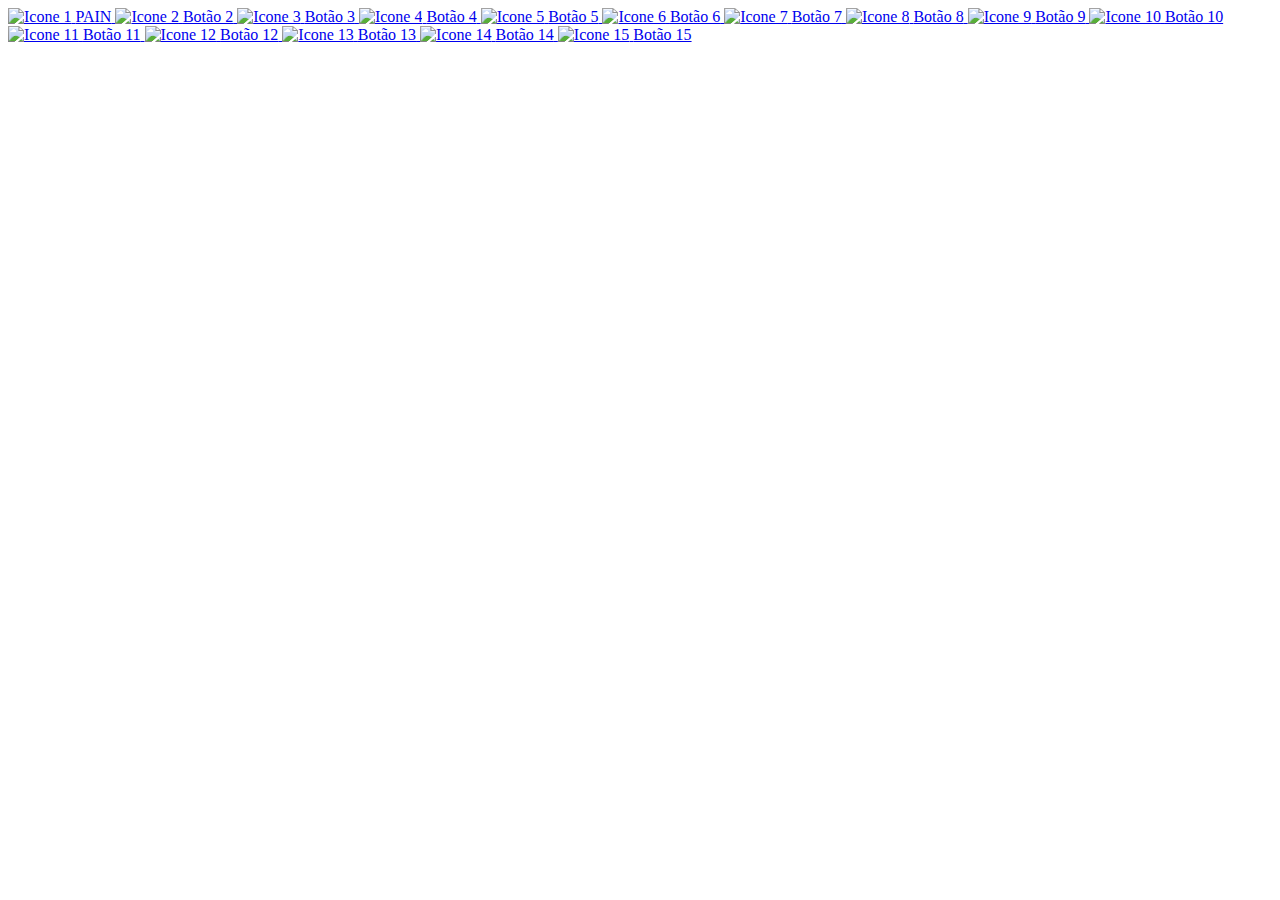
==== Symptoms.html @ 4f1217fe "Update Symptoms.html" ====
<!DOCTYPE html>
<html lang="pt-br">
<head>
    <meta charset="UTF-8">
    <title>Botoes</title>
    <link rel="stylesheet" href="style.css">
    <link rel="stylesheet" href="main.css">         
</head>
<body>
    <div class="button-container">
        <a href="pagina1.html" class="button">
          <img src="img/Pain.png" alt="Icone 1" class="icon">
          <span class="button-text">PAIN</span>
        </a>
        <a href="pagina2.html" class="button">
          <img src="img/Food Poisoning-Stomach Aches.png" alt="Icone 2" class="icon">
          <span class="button-text">Botão 2</span>
        </a>
        <a href="pagina3.html" class="button">
          <img src="img/Hematomas-Bruises.png" alt="Icone 3" class="icon">
          <span class="button-text">Botão 3</span>
        </a>
      <a href="pagina4.html"> 
        <img src="img/Scars- Cuts.png" alt="Icone 4" class="icon">
        <span class="button-text">Botão 4</span>
      </a>
      <a href="pagina.html">
        <img src="img/Sepsis.png" alt="Icone 5" class="icon">
        <span class="button-text">Botão 5</span>
      </a>
      <a href="pagina.html">
        <img src="img/Stab-Wounds.png" alt="Icone 6" class="icon">
        <span class="button-text">Botão 6</span>
      </a>
      <a href="pagina.html">
        <img src="img/Bullethit Wounds.png" alt="Icone 7" class="icon">
        <span class="button-text">Botão 7</span>
      </a>
      <a href="pagina.html">
        <img src="img/VisceraDamage.png" alt="Icone 8" class="icon">
        <span class="button-text">Botão 8</span>
      </a>
      <a href="pagina.html">
        <img src="img/Concussion.png" alt="Icone 9" class="icon">
        <span class="button-text">Botão 9</span>
      </a>
      <a href="pagina.html">
        <img src="img/Hematopoiesis.png" alt="Icone 10" class="icon">
        <span class="button-text">Botão 10</span>
      </a>
      <a href="pagina.html">
        <img src="img/hemostasis.png" alt="Icone 11" class="icon">
        <span class="button-text">Botão 11</span>
      </a>
      <a href="pagina.html">
        <img src="img/Overdosed.png" alt="Icone 12" class="icon">
        <span class="button-text">Botão 12</span>
      </a>
      <a href="pagina.html">
        <img src="img/Colds-Influenza-Pneumonia.png" alt="Icone 13" class="icon">
        <span class="button-text">Botão 13</span>
      </a>
      <a href="pagina.html">
        <img src="img/zVIRUSS.png" alt="Icone 14" class="icon">
        <span class="button-text">Botão 14</span>
      </a>
      <a href="pagina.html">
        <img src="img/Biohazard.png" alt="Icone 15" class="icon">
        <span class="button-text">Botão 15</span>
      </a>      
      <div id="content-container"></div>
      <script src="main.js"></script>
    </body>
    </html>
---- main.css ----
/* Animação de fade out */
.fade-out {
    animation: fade-out 1.0s ease-out forwards;
  }
  
  @keyframes fade-out {
    0% {
      opacity: 1;
    }
    100% {
      opacity: 0;
    }
  }
  
  /* Animação de fade in */
  .fade-in {
    animation: fade-in 1.0s ease-in forwards;
  }
  
  @keyframes fade-in {
    0% {
      opacity: 0;
    }
    100% {
      opacity: 1;
    }
  }
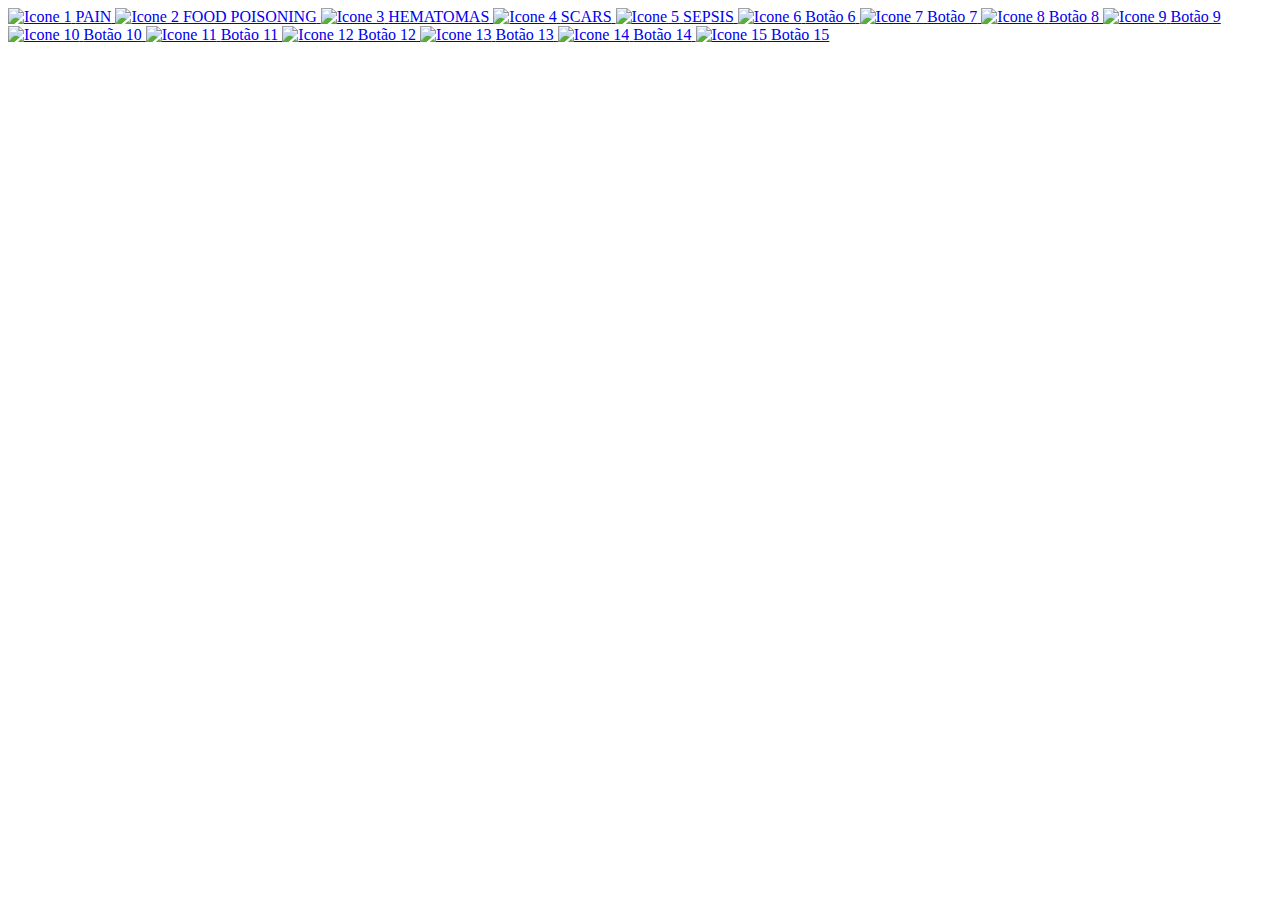
==== commit 26008fa9: "Update Symptoms.html" ====
--- a/Symptoms.html
+++ b/Symptoms.html
@@ -1,5 +1,5 @@
 <!DOCTYPE html>
-<html lang="pt-br">
+<html lang="en">
 <head>
     <meta charset="UTF-8">
     <title>Botoes</title>
@@ -14,19 +14,19 @@
         </a>
         <a href="pagina2.html" class="button">
           <img src="img/Food Poisoning-Stomach Aches.png" alt="Icone 2" class="icon">
-          <span class="button-text">Botão 2</span>
+          <span class="button-text">FOOD POISONING</span>
         </a>
         <a href="pagina3.html" class="button">
           <img src="img/Hematomas-Bruises.png" alt="Icone 3" class="icon">
-          <span class="button-text">Botão 3</span>
+          <span class="button-text">HEMATOMAS</span>
         </a>
       <a href="pagina4.html"> 
         <img src="img/Scars- Cuts.png" alt="Icone 4" class="icon">
-        <span class="button-text">Botão 4</span>
+        <span class="button-text">SCARS</span>
       </a>
       <a href="pagina.html">
         <img src="img/Sepsis.png" alt="Icone 5" class="icon">
-        <span class="button-text">Botão 5</span>
+        <span class="button-text">SEPSIS</span>
       </a>
       <a href="pagina.html">
         <img src="img/Stab-Wounds.png" alt="Icone 6" class="icon">
@@ -71,9 +71,6 @@
       <div id="content-container"></div>
       <script src="main.js"></script>
     </body>
-    </html>
-
+    </html> 
   
   
-  
-  
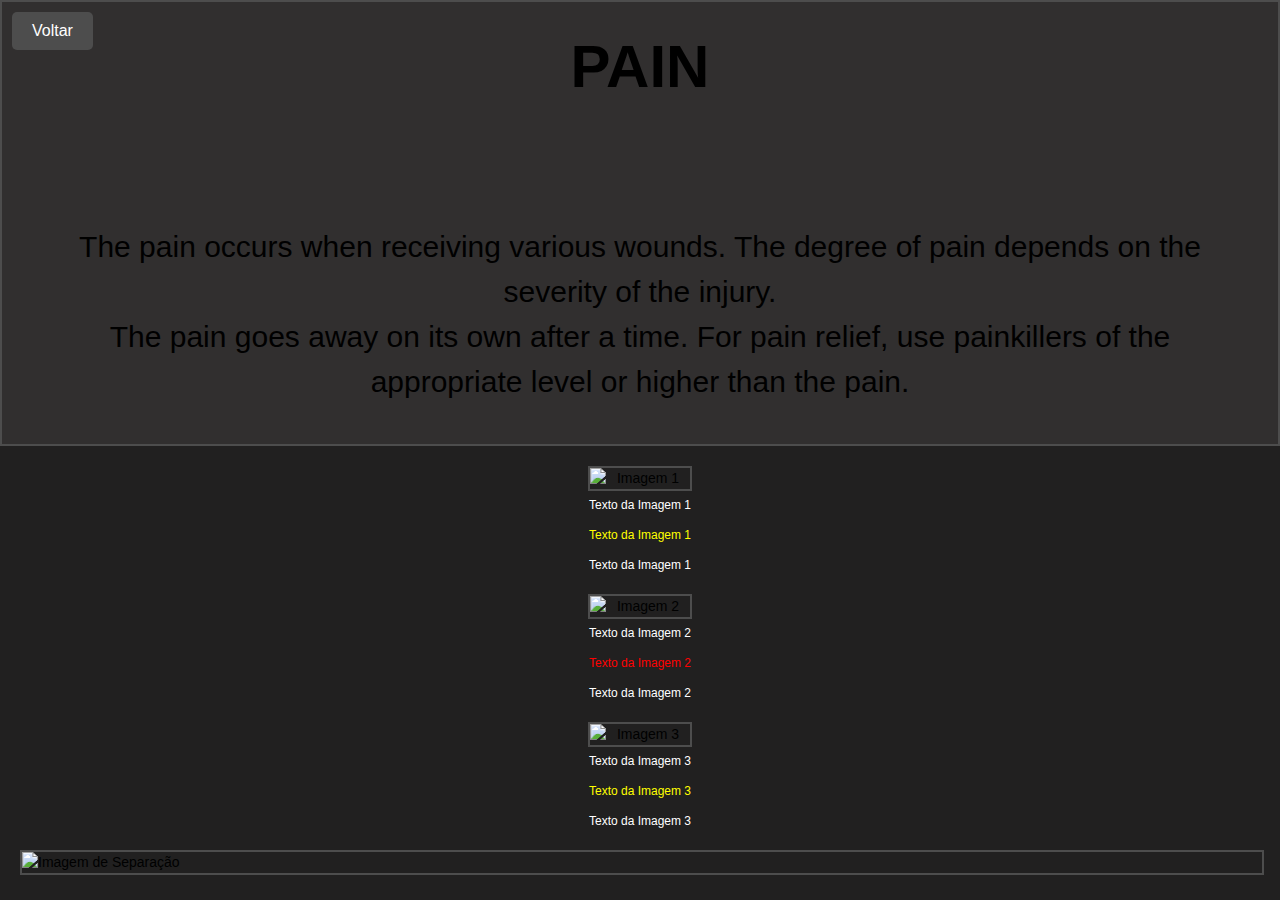
==== commit ebafaee8: "Update Symptoms.html" ====
--- a/Symptoms.html
+++ b/Symptoms.html
@@ -1,76 +1,94 @@
 <!DOCTYPE html>
 <html lang="en">
-<head>
+  <head>
     <meta charset="UTF-8">
-    <title>Botoes</title>
-    <link rel="stylesheet" href="style.css">
-    <link rel="stylesheet" href="main.css">         
-</head>
-<body>
-    <div class="button-container">
-        <a href="pagina1.html" class="button">
-          <img src="img/Pain.png" alt="Icone 1" class="icon">
-          <span class="button-text">PAIN</span>
-        </a>
-        <a href="pagina2.html" class="button">
-          <img src="img/Food Poisoning-Stomach Aches.png" alt="Icone 2" class="icon">
-          <span class="button-text">FOOD POISONING</span>
-        </a>
-        <a href="pagina3.html" class="button">
-          <img src="img/Hematomas-Bruises.png" alt="Icone 3" class="icon">
-          <span class="button-text">HEMATOMAS</span>
-        </a>
-      <a href="pagina4.html"> 
-        <img src="img/Scars- Cuts.png" alt="Icone 4" class="icon">
-        <span class="button-text">SCARS</span>
-      </a>
-      <a href="pagina.html">
-        <img src="img/Sepsis.png" alt="Icone 5" class="icon">
-        <span class="button-text">SEPSIS</span>
-      </a>
-      <a href="pagina.html">
-        <img src="img/Stab-Wounds.png" alt="Icone 6" class="icon">
-        <span class="button-text">Botão 6</span>
-      </a>
-      <a href="pagina.html">
-        <img src="img/Bullethit Wounds.png" alt="Icone 7" class="icon">
-        <span class="button-text">Botão 7</span>
-      </a>
-      <a href="pagina.html">
-        <img src="img/VisceraDamage.png" alt="Icone 8" class="icon">
-        <span class="button-text">Botão 8</span>
-      </a>
-      <a href="pagina.html">
-        <img src="img/Concussion.png" alt="Icone 9" class="icon">
-        <span class="button-text">Botão 9</span>
-      </a>
-      <a href="pagina.html">
-        <img src="img/Hematopoiesis.png" alt="Icone 10" class="icon">
-        <span class="button-text">Botão 10</span>
-      </a>
-      <a href="pagina.html">
-        <img src="img/hemostasis.png" alt="Icone 11" class="icon">
-        <span class="button-text">Botão 11</span>
-      </a>
-      <a href="pagina.html">
-        <img src="img/Overdosed.png" alt="Icone 12" class="icon">
-        <span class="button-text">Botão 12</span>
-      </a>
-      <a href="pagina.html">
-        <img src="img/Colds-Influenza-Pneumonia.png" alt="Icone 13" class="icon">
-        <span class="button-text">Botão 13</span>
-      </a>
-      <a href="pagina.html">
-        <img src="img/zVIRUSS.png" alt="Icone 14" class="icon">
-        <span class="button-text">Botão 14</span>
-      </a>
-      <a href="pagina.html">
-        <img src="img/Biohazard.png" alt="Icone 15" class="icon">
-        <span class="button-text">Botão 15</span>
-      </a>      
-      <div id="content-container"></div>
-      <script src="main.js"></script>
-    </body>
-    </html> 
-  
-  
+    <title>pagina1</title>
+    <meta name="viewport" content="width=device-width, initial-scale=1">
+    <link rel="stylesheet" href="style2.css">
+     <!-- Adiciona o script do Google Translate -->
+     <script
+     type="text/javascript"
+     src="//translate.google.com/translate_a/element.js?cb=googleTranslateElementInit"
+   ></script>
+   <script type="text/javascript">
+     function googleTranslateElementInit() {
+       new google.translate.TranslateElement({
+         pageLanguage: "auto",
+         includedLanguages: "en,es,pt,ru",
+       });
+     }
+   </script>
+  </head>
+  <body>
+    <style>
+      body {
+        background-color: #212020;
+        margin: 0;
+      }
+      .header {
+        position: relative;
+      }
+      .back-button {
+        position: absolute;
+        top: 10px;
+        left: 10px;
+        background-color: #4D4D4D;
+        border: none;
+        border-radius: 5px;
+        color: #FFF;
+        padding: 10px 20px;
+        font-size: 16px;
+        cursor: pointer;
+      }
+      .small-images {
+        text-align: center;
+        margin-bottom: 20px;
+      }
+      .small-images p {
+        font-size: 12px;
+        margin-top: 5px;
+      }
+      .content {
+        padding: 20px;
+      }
+    </style>
+    <div class="header">
+      <button class="back-button" onclick="window.history.back()">Voltar</button>
+      <h1>PAIN</h1>
+      <table>
+        <tr>
+          <td>
+            <img src="img/Pain.png" alt="">                  
+          </td>
+        </tr>
+        <tr>
+          <td>
+            <p>The pain occurs when receiving various wounds. The degree of pain depends on the severity of the injury.</p>
+            <p> The pain goes away on its own after a time. For pain relief, use painkillers of the appropriate level or higher than the pain.</p>
+          </td>
+        </tr>
+      </table>
+    </div>
+    <div class="content">
+      <div class="small-images">
+        <img src="img/Blister tablets pills.png" alt="Imagem 1" width="100"> 
+        <p>Texto da Imagem 1</p>
+        <p class="yellow">Texto da Imagem 1</p>
+        <p>Texto da Imagem 1</p>
+      </div>
+      <div class="small-images">
+        <img src="img/ampoule.png" alt="Imagem 2" width="100">
+        <p>Texto da Imagem 2</p>
+        <p class="red">Texto da Imagem 2</p>                    
+        <p>Texto da Imagem 2</p>
+      </div>
+      <div class="small-images">
+        <img src="img/injector.png" alt="Imagem 3" width="100">
+        <p>Texto da Imagem 3</p>
+        <p class="yellow">Texto da Imagem 3</p>
+        <p>Texto da Imagem 3</p>
+      </div>
+      <img src="img/barbedwire2.png" alt="Imagem de Separação" width="100%">
+    </div>
+  </body>
+</html>
--- a/style2.css
+++ b/style2.css
@@ -0,0 +1,122 @@
+/* Estilos para toda a página */
+body {
+  font-family: Arial, sans-serif;
+  font-size: 14px;
+  line-height: 1.5;
+}
+
+table {
+  width: 100%;
+  border-collapse: collapse;
+}
+
+td {
+  vertical-align: top;
+  padding: 20px;
+}
+
+/* Estilos para o cabeçalho */
+.header {
+  text-align: center;
+  background-color: #312f2f;
+  padding: 20px;
+  border: 2px solid #4D4D4D;
+  font-size: 30px;
+}
+
+.header h1 {
+  margin: 0;
+  font-size: px;
+}
+
+.header img {
+  max-width: 100%;
+  height: auto;
+  margin-top: 20px;
+  margin-bottom: 20px;
+  
+}
+
+.header p {
+  margin: 0;
+  line-height: 1.5;
+}
+
+/* Estilos para as imagens pequenas */
+.small-images img {
+  display: block;
+  margin: 0 auto;
+  max-width: 100%;
+  height: auto;
+  margin-bottom: 10px;
+  position: relative;
+}
+
+/* Estilos para a lista de texto */
+.text-list {
+  list-style: none;
+  margin: 0;
+  padding: 0;
+}
+
+.text-list li {
+  margin-bottom: 10px;
+  display: flex;
+  align-items: center;
+}
+
+.text-list li img {
+  margin-right: 10px;
+}
+
+.text-list li span {
+  line-height: 1.5;
+  flex: 1;
+}
+
+/* Estilos para a imagem de separação */
+.content img {
+  max-width: 100%;
+  height: auto;
+  margin-top: 20px;
+  margin-bottom: 20px;
+  display: block;
+  margin: 0 auto;
+  border: 2px solid #4D4D4D;
+}
+.header table {
+  margin: 0 auto;
+}
+
+.small-images {
+  text-align: center;
+  margin-bottom: 10px;
+}
+
+.img-caption {
+  text-align: center;
+  margin-top: 5px;
+  position: absolute;
+  bottom: 0;
+  left: 50%;
+  transform: translateX(-50%);
+}
+table {
+  border-collapse: collapse;
+}
+
+td img[src$="barbedwire2.png"] {
+  border: none;
+}
+.small-images p {
+  font-size: 20px; /* altere o valor aqui para aumentar ou diminuir o tamanho da fonte */
+  color: white; /* cor padrão do texto */
+}
+
+.small-images p.yellow {
+  color: yellow; /* cor amarela */
+}
+
+.small-images p.red {
+  color: red; /* cor vermelha */
+}
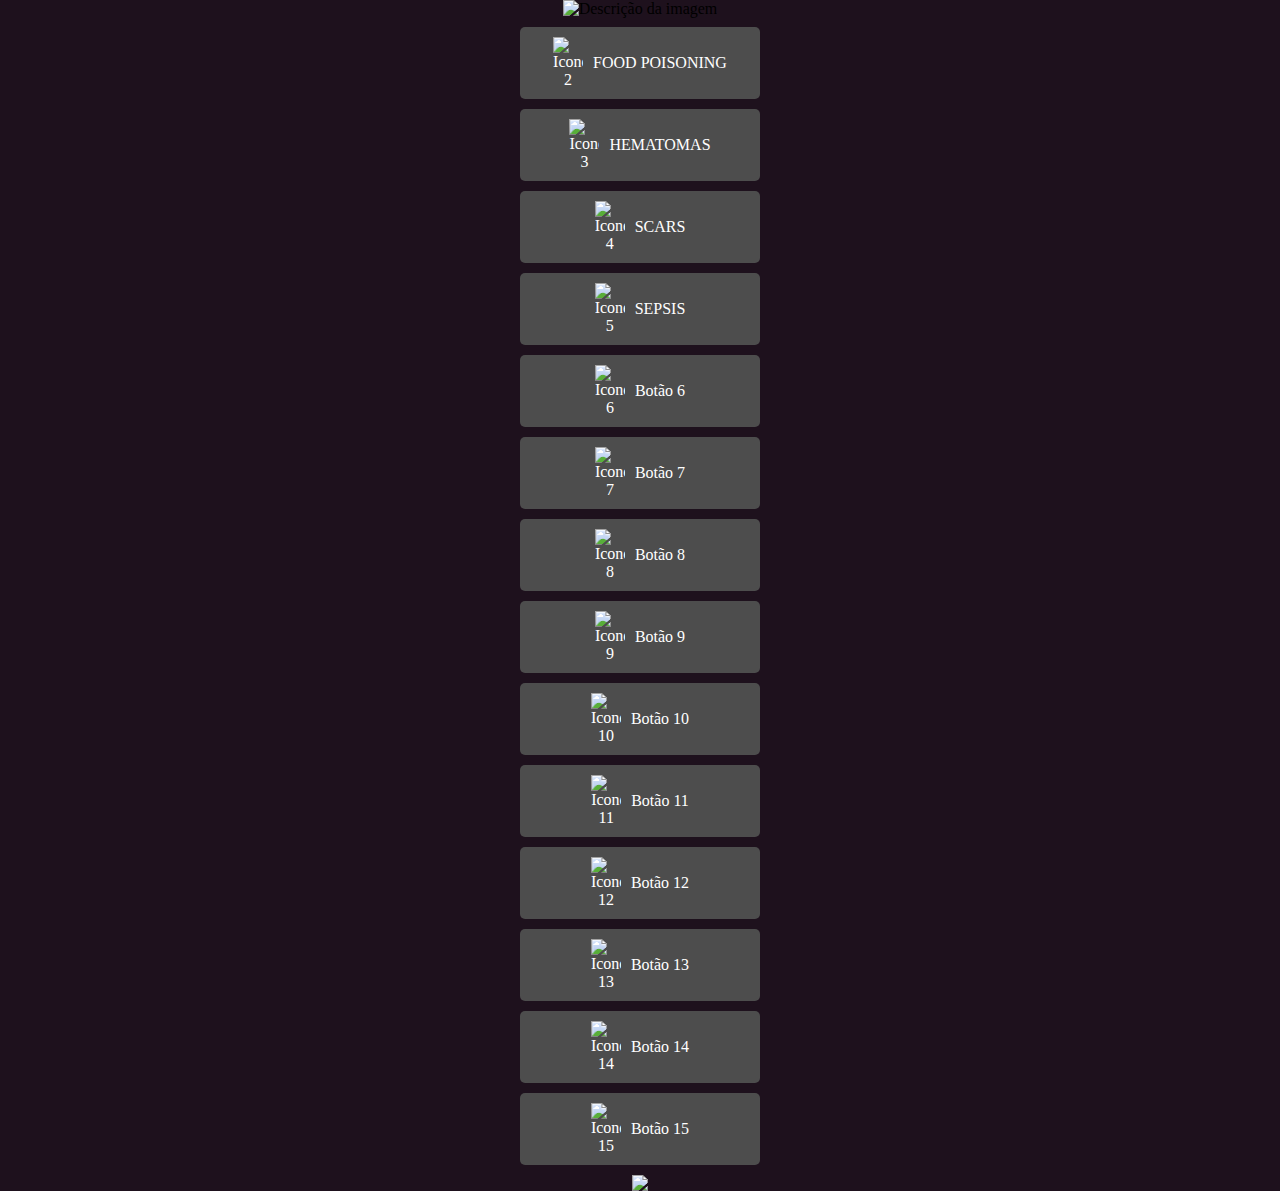
==== commit 97636320: "Update Symptoms.html" ====
--- a/Symptoms.html
+++ b/Symptoms.html
@@ -1,94 +1,107 @@
 <!DOCTYPE html>
 <html lang="en">
-  <head>
-    <meta charset="UTF-8">
-    <title>pagina1</title>
-    <meta name="viewport" content="width=device-width, initial-scale=1">
-    <link rel="stylesheet" href="style2.css">
-     <!-- Adiciona o script do Google Translate -->
-     <script
-     type="text/javascript"
-     src="//translate.google.com/translate_a/element.js?cb=googleTranslateElementInit"
-   ></script>
-   <script type="text/javascript">
-     function googleTranslateElementInit() {
-       new google.translate.TranslateElement({
-         pageLanguage: "auto",
-         includedLanguages: "en,es,pt,ru",
-       });
-     }
-   </script>
-  </head>
-  <body>
-    <style>
-      body {
-        background-color: #212020;
-        margin: 0;
+<head>
+  <meta charset="UTF-8">
+  <meta name="viewport" content="width=device-width, initial-scale=1.0">
+  <title>Botoes</title>
+  <link rel="stylesheet" href="style.css">
+  <link rel="stylesheet" href="main.css">
+    <!-- Adiciona o script do Google Translate -->
+    <script
+      type="text/javascript"
+      src="//translate.google.com/translate_a/element.js?cb=googleTranslateElementInit"
+    ></script>
+    <script type="text/javascript">
+      function googleTranslateElementInit() {
+        new google.translate.TranslateElement({
+          pageLanguage: "auto",
+          includedLanguages: "en,es,pt,ru",
+        });
       }
-      .header {
-        position: relative;
-      }
-      .back-button {
-        position: absolute;
-        top: 10px;
-        left: 10px;
-        background-color: #4D4D4D;
-        border: none;
-        border-radius: 5px;
-        color: #FFF;
-        padding: 10px 20px;
-        font-size: 16px;
-        cursor: pointer;
-      }
-      .small-images {
-        text-align: center;
-        margin-bottom: 20px;
-      }
-      .small-images p {
-        font-size: 12px;
-        margin-top: 5px;
-      }
-      .content {
-        padding: 20px;
-      }
-    </style>
-    <div class="header">
-      <button class="back-button" onclick="window.history.back()">Voltar</button>
-      <h1>PAIN</h1>
-      <table>
-        <tr>
-          <td>
-            <img src="img/Pain.png" alt="">                  
-          </td>
-        </tr>
-        <tr>
-          <td>
-            <p>The pain occurs when receiving various wounds. The degree of pain depends on the severity of the injury.</p>
-            <p> The pain goes away on its own after a time. For pain relief, use painkillers of the appropriate level or higher than the pain.</p>
-          </td>
-        </tr>
-      </table>
-    </div>
-    <div class="content">
-      <div class="small-images">
-        <img src="img/Blister tablets pills.png" alt="Imagem 1" width="100"> 
-        <p>Texto da Imagem 1</p>
-        <p class="yellow">Texto da Imagem 1</p>
-        <p>Texto da Imagem 1</p>
+    </script>        
+</head>
+<body>
+  <style>
+    body {
+      background-color: #1E111D;
+    }
+  </style>
+  <div class="header-image-container">
+    <img src="img/barbedwire2.png" alt="Descrição da imagem">
+  </div>
+  <div class="button-container">
+    <div class="button-container">
+        <a href="pagina1.html" class="button">
+          <img src="img/Pain.png" alt="Icone 1" class="icon">
+          <span class="button-text">PAIN</span>
+        </a>
       </div>
-      <div class="small-images">
-        <img src="img/ampoule.png" alt="Imagem 2" width="100">
-        <p>Texto da Imagem 2</p>
-        <p class="red">Texto da Imagem 2</p>                    
-        <p>Texto da Imagem 2</p>
-      </div>
-      <div class="small-images">
-        <img src="img/injector.png" alt="Imagem 3" width="100">
-        <p>Texto da Imagem 3</p>
-        <p class="yellow">Texto da Imagem 3</p>
-        <p>Texto da Imagem 3</p>
-      </div>
-      <img src="img/barbedwire2.png" alt="Imagem de Separação" width="100%">
-    </div>
-  </body>
-</html>
+        <a href="pagina2.html" class="button">
+          <img src="img/Food Poisoning-Stomach Aches.png" alt="Icone 2" class="icon">
+          <span class="button-text">FOOD POISONING</span>
+        </a>
+        <a href="pagina3.html" class="button">
+          <img src="img/Hematomas-Bruises.png" alt="Icone 3" class="icon">
+          <span class="button-text">HEMATOMAS</span>
+        </a>
+      <a href="pagina4.html"> 
+        <img src="img/Scars- Cuts.png" alt="Icone 4" class="icon">
+        <span class="button-text">SCARS</span>
+      </a>
+      <a href="pagina.html">
+        <img src="img/Sepsis.png" alt="Icone 5" class="icon">
+        <span class="button-text">SEPSIS</span>
+      </a>
+      <a href="pagina.html">
+        <img src="img/Stab-Wounds.png" alt="Icone 6" class="icon">
+        <span class="button-text">Botão 6</span>
+      </a>
+      <a href="pagina.html">
+        <img src="img/Bullethit Wounds.png" alt="Icone 7" class="icon">
+        <span class="button-text">Botão 7</span>
+      </a>
+      <a href="pagina.html">
+        <img src="img/VisceraDamage.png" alt="Icone 8" class="icon">
+        <span class="button-text">Botão 8</span>
+      </a>
+      <a href="pagina.html">
+        <img src="img/Concussion.png" alt="Icone 9" class="icon">
+        <span class="button-text">Botão 9</span>
+      </a>
+      <a href="pagina.html">
+        <img src="img/Hematopoiesis.png" alt="Icone 10" class="icon">
+        <span class="button-text">Botão 10</span>
+      </a>
+      <a href="pagina.html">
+        <img src="img/hemostasis.png" alt="Icone 11" class="icon">
+        <span class="button-text">Botão 11</span>
+      </a>
+      <a href="pagina.html">
+        <img src="img/Overdosed.png" alt="Icone 12" class="icon">
+        <span class="button-text">Botão 12</span>
+      </a>
+      <a href="pagina.html">
+        <img src="img/Colds-Influenza-Pneumonia.png" alt="Icone 13" class="icon">
+        <span class="button-text">Botão 13</span>
+      </a>
+      <a href="pagina.html">
+        <img src="img/zVIRUSS.png" alt="Icone 14" class="icon">
+        <span class="button-text">Botão 14</span>
+      </a>
+      <a href="pagina.html">
+        <img src="img/Biohazard.png" alt="Icone 15" class="icon">
+        <span class="button-text">Botão 15</span>
+      </a>      
+      <div id="content-container"></div>
+      <script src="main.js"></script>
+    </body>
+    </html>
+  </td>
+</tr>
+<tr>
+  <td></td>
+  <td>
+    <img src="img/barbedwire2.png">
+  </td>
+</tr>
+</table>
--- a/style.css
+++ b/style.css
@@ -0,0 +1,95 @@
+body {
+  margin: 0;
+  font-size: 16px;
+  background-image: url("barbedwire2.jpg");
+  background-size: cover;
+  background-position: center;
+  background-repeat: no-repeat;
+}
+.header-image-container {
+  display: flex;
+  justify-content: center;
+  align-items: center;
+  margin-bottom: 60px; /* para dar espaço entre a imagem e os botões */  
+}
+
+.buttons {
+  display: flex;
+  flex-direction: column;
+  align-items: center;
+}
+
+.button-container {
+  display: flex;
+  flex-direction: column;
+  justify-content: center;
+  align-items: center;
+  height: 100vh;
+  text-align: center;
+  padding: 20px;
+}
+
+a {
+  display: flex;
+  align-items: center;
+  justify-content: center; /* centraliza o conteúdo horizontalmente */
+  text-decoration: none;
+  color: #FFF;
+  background-color: #4D4D4D;
+  border-radius: 5px;
+  padding: 10px 20px;
+  margin-bottom: 10px;
+  transition: all 0.3s ease;
+  max-width: 200px; /* exemplo de valor */
+  width: 75%; /* adiciona largura total */
+  max-height: 100px; /* exemplo de valor */
+}
+
+a:hover {
+  background-color: #999999;
+}
+
+.icon {
+  width: 30px;
+  margin-right: 10px;
+}
+
+.button-text {
+  font-size: 16px;
+}
+
+.top-image {
+  text-align: center;
+}
+
+.top-image img {
+  width: 100%;
+  max-width: 800px; /* exemplo de valor */
+}
+
+#content-container {
+  opacity: 0;
+  animation: fade-in 0.5s ease-out forwards;
+}
+
+@keyframes fade-in {
+  0% {
+    opacity: 0;
+  }
+  100% {
+    opacity: 1;
+  }
+}
+
+.fade-out {
+  animation: fade-out 0.5s ease-in forwards;
+}
+
+@keyframes fade-out {
+  0% {
+    opacity: 1;
+  }
+  100% {
+    opacity: 0;
+  }
+}
--- a/main.css
+++ b/main.css
@@ -0,0 +1,28 @@
+/* Animação de fade out */
+.fade-out {
+    animation: fade-out 1.0s ease-out forwards;
+  }
+  
+  @keyframes fade-out {
+    0% {
+      opacity: 1;
+    }
+    100% {
+      opacity: 0;
+    }
+  }
+  
+  /* Animação de fade in */
+  .fade-in {
+    animation: fade-in 1.0s ease-in forwards;
+  }
+  
+  @keyframes fade-in {
+    0% {
+      opacity: 0;
+    }
+    100% {
+      opacity: 1;
+    }
+  }
+  
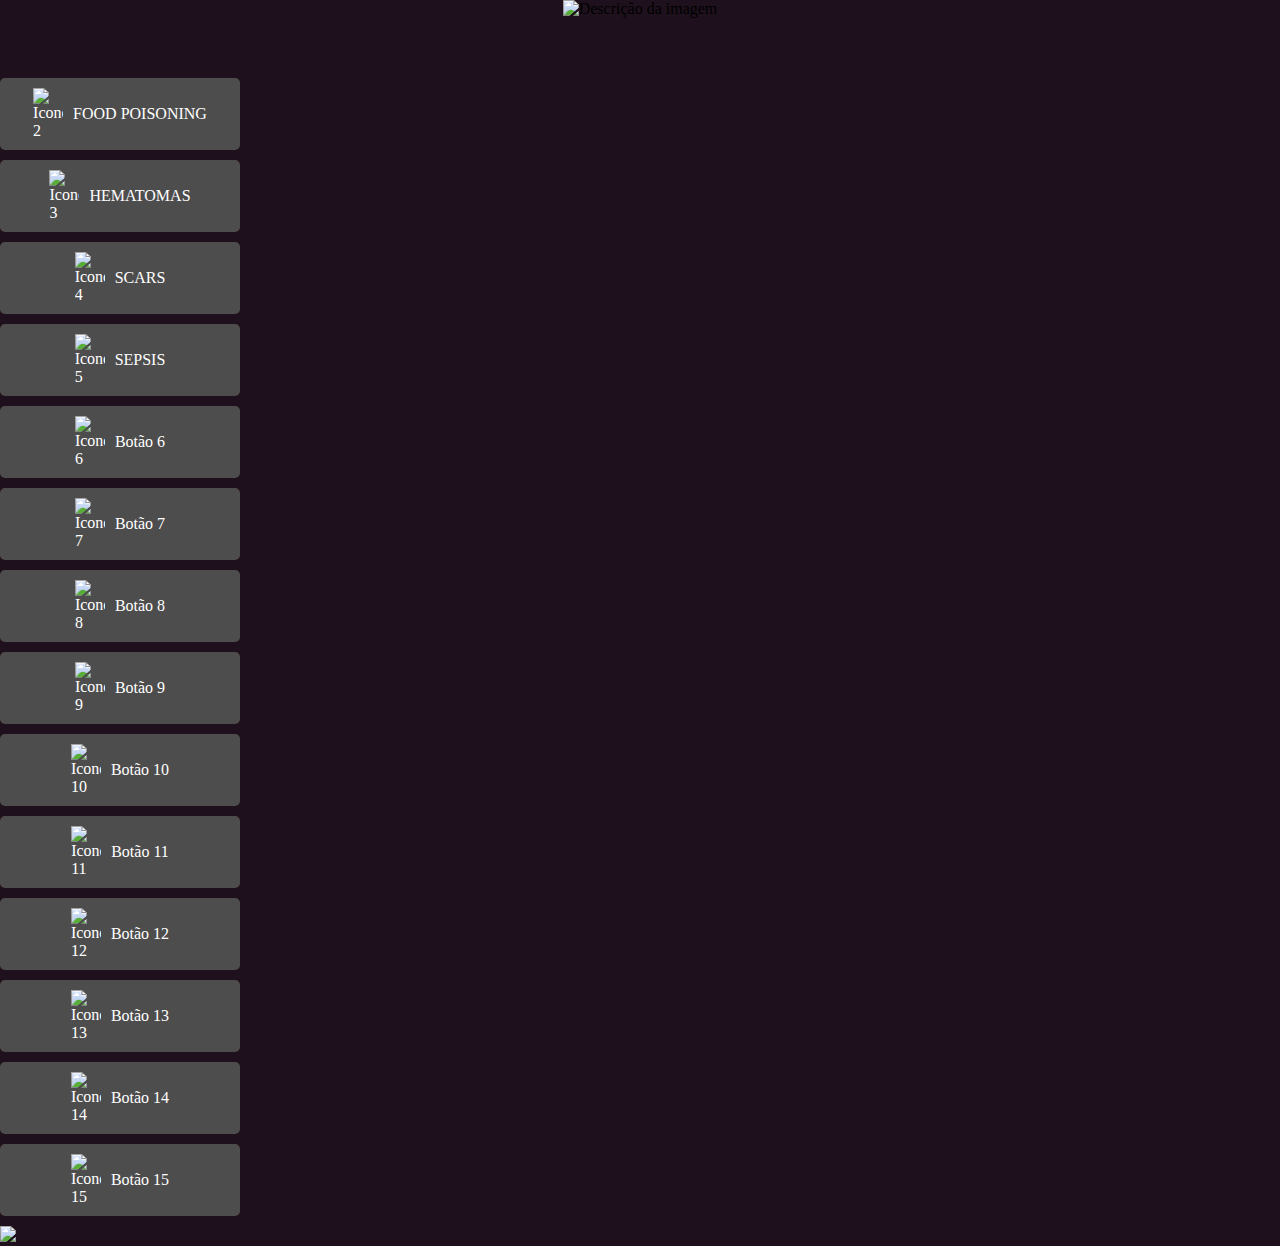
==== commit c4f48f2c: "Update Symptoms.html" ====
--- a/Symptoms.html
+++ b/Symptoms.html
@@ -28,14 +28,7 @@
   </style>
   <div class="header-image-container">
     <img src="img/barbedwire2.png" alt="Descrição da imagem">
-  </div>
-  <div class="button-container">
-    <div class="button-container">
-        <a href="pagina1.html" class="button">
-          <img src="img/Pain.png" alt="Icone 1" class="icon">
-          <span class="button-text">PAIN</span>
-        </a>
-      </div>
+  </div> 
         <a href="pagina2.html" class="button">
           <img src="img/Food Poisoning-Stomach Aches.png" alt="Icone 2" class="icon">
           <span class="button-text">FOOD POISONING</span>
--- a/style.css
+++ b/style.css
@@ -1,3 +1,23 @@
+/* CSS para tornar a página compatível com dispositivos móveis */
+@media screen and (max-width: 600px) {
+  .buttons {
+    flex-direction: row;
+    flex-wrap: wrap;
+  }
+
+  .button-container {
+    height: auto;
+    margin-bottom: 20px;
+  }
+
+  a {
+    max-width: none;
+    width: 100%;
+    max-height: none;
+  }
+}
+
+/* CSS original da página */
 body {
   margin: 0;
   font-size: 16px;
@@ -6,6 +26,7 @@
   background-position: center;
   background-repeat: no-repeat;
 }
+
 .header-image-container {
   display: flex;
   justify-content: center;
